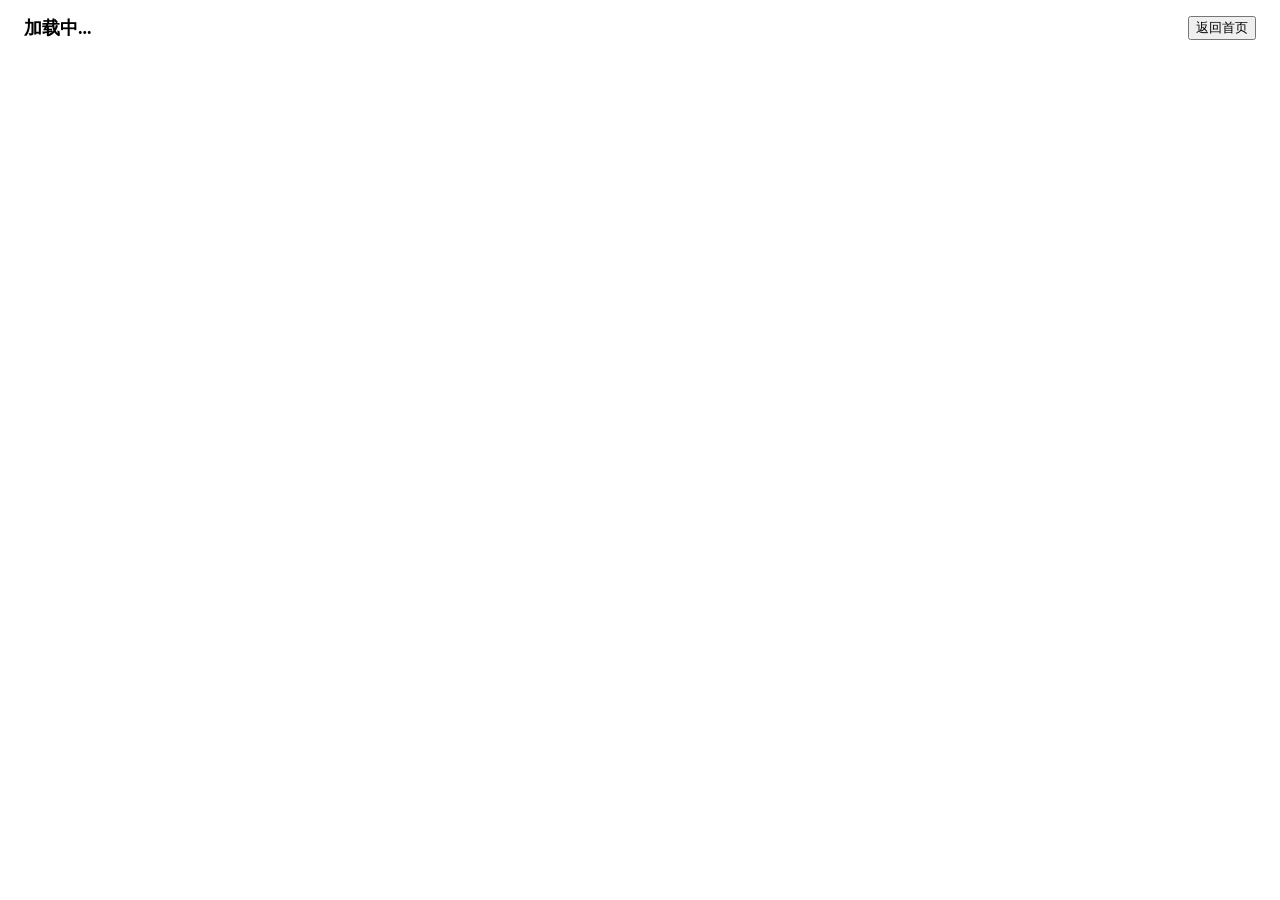
==== web/static/learn.html @ 7dd3d9d9 "feat: Add web UI (MVP) - Phase A & B complete ## Backend (Phase A) - Refactored core.py to decouple " ====
<!DOCTYPE html>
<html lang="zh-CN">
<head>
  <meta charset="UTF-8">
  <meta name="viewport" content="width=device-width, initial-scale=1.0">
  <title>学习中 - AI Learning Tutor</title>
  <link rel="stylesheet" href="/static/css/tokens.css">
  <style>
    body { margin: 0; display: flex; flex-direction: column; height: 100vh; }
    .topbar {
      height: 56px;
      border-bottom: 1px solid var(--border);
      display: flex;
      align-items: center;
      padding: 0 24px;
      background: var(--bg-elevated);
    }
    .topbar h1 { font-size: 18px; flex: 1; }
    .main { flex: 1; overflow-y: auto; padding: 24px; }
    .chat-flow { max-width: 720px; margin: 0 auto; }
    .message {
      margin-bottom: 32px;
      padding: 16px;
      border-radius: var(--radius-md);
    }
    .message.ai {
      background: var(--bg-subtle);
    }
    .message.user {
      background: var(--bg-elevated);
      border: 1px solid var(--border);
      margin-left: 80px;
    }
    .loading {
      color: var(--text-muted);
      font-style: italic;
    }
  </style>
</head>
<body>
  <div class="topbar">
    <h1 id="topicTitle">加载中...</h1>
    <button onclick="window.location.href='/'">返回首页</button>
  </div>

  <div class="main">
    <div class="chat-flow" id="chatFlow"></div>
  </div>

  <script src="/static/js/learn.js"></script>
</body>
</html>
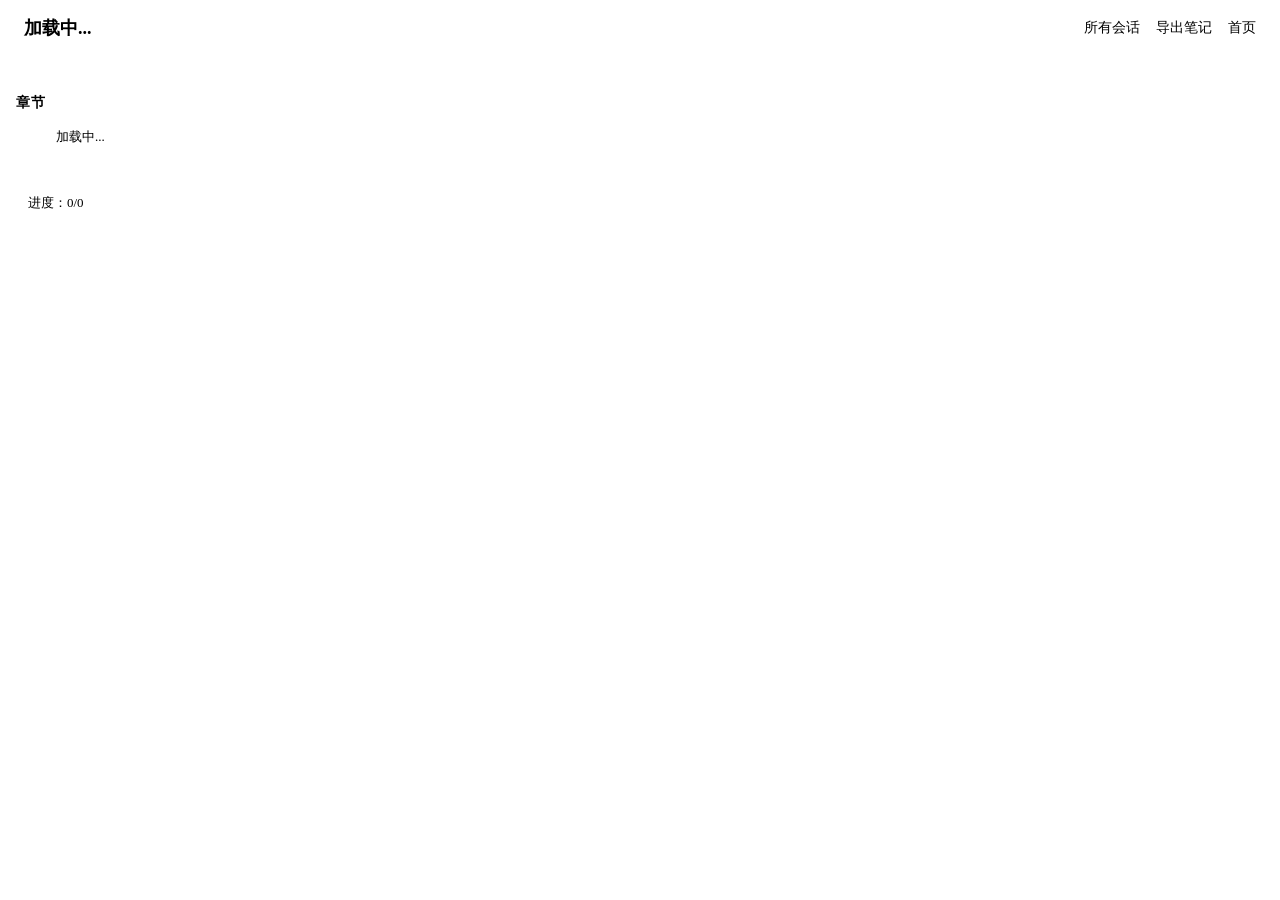
==== commit 7f97c53d: "feat(web): Complete Phase C - Quiz, animations, sidebar, full UX ## Quiz interaction (critical featu" ====
--- a/web/static/learn.html
+++ b/web/static/learn.html
@@ -14,8 +14,75 @@
       align-items: center;
       padding: 0 24px;
       background: var(--bg-elevated);
+      gap: 16px;
     }
-    .topbar h1 { font-size: 18px; flex: 1; }
+    .topbar h1 { font-size: 18px; flex: 1; font-weight: 600; }
+    .topbar a { color: var(--text-soft); text-decoration: none; font-size: 14px; }
+    .topbar a:hover { color: var(--text); }
+
+    .body-wrap {
+      flex: 1;
+      display: flex;
+      overflow: hidden;
+    }
+
+    .sidebar {
+      width: 240px;
+      border-right: 1px solid var(--border);
+      background: var(--bg-elevated);
+      padding: 24px 16px;
+      overflow-y: auto;
+    }
+    .sidebar h3 {
+      font-size: 14px;
+      color: var(--text-muted);
+      text-transform: uppercase;
+      letter-spacing: 0.5px;
+      margin-bottom: 12px;
+    }
+    .chapter-list {
+      list-style: none;
+      margin-bottom: 32px;
+    }
+    .chapter-item {
+      padding: 8px 12px;
+      border-radius: 6px;
+      cursor: pointer;
+      color: var(--text-soft);
+      margin-bottom: 4px;
+      font-size: 14px;
+      transition: all 0.2s;
+    }
+    .chapter-item:hover { background: var(--bg-subtle); }
+    .chapter-item.active {
+      background: var(--bg-subtle);
+      color: var(--text);
+      font-weight: 600;
+    }
+    .chapter-item.completed { color: var(--text); }
+    .chapter-status { display: inline-block; width: 16px; }
+
+    .progress-section {
+      padding: 16px 12px;
+      border-top: 1px solid var(--border);
+    }
+    .progress-bar {
+      height: 4px;
+      background: var(--bg-subtle);
+      border-radius: 2px;
+      overflow: hidden;
+      margin-top: 8px;
+    }
+    .progress-fill {
+      height: 100%;
+      background: var(--accent);
+      width: 0;
+    }
+    .progress-text {
+      font-size: 13px;
+      color: var(--text-soft);
+    }
+
     .main { flex: 1; overflow-y: auto; padding: 24px; }
     .chat-flow { max-width: 720px; margin: 0 auto; }
     .message {
@@ -31,22 +98,42 @@
       border: 1px solid var(--border);
       margin-left: 80px;
     }
-    .loading {
-      color: var(--text-muted);
-      font-style: italic;
+
+    @media (max-width: 768px) {
+      .sidebar { display: none; }
     }
   </style>
 </head>
 <body>
   <div class="topbar">
     <h1 id="topicTitle">加载中...</h1>
-    <button onclick="window.location.href='/'">返回首页</button>
+    <a href="/sessions">所有会话</a>
+    <a href="#" id="exportLink">导出笔记</a>
+    <a href="/">首页</a>
   </div>
 
-  <div class="main">
-    <div class="chat-flow" id="chatFlow"></div>
+  <div class="body-wrap">
+    <aside class="sidebar">
+      <h3>章节</h3>
+      <ul class="chapter-list" id="chapterList">
+        <li style="color: var(--text-muted); font-size: 13px;">加载中...</li>
+      </ul>
+
+      <div class="progress-section">
+        <div class="progress-text" id="progressText">进度：0/0</div>
+        <div class="progress-bar">
+          <div class="progress-fill" id="progressFill"></div>
+        </div>
+      </div>
+    </aside>
+
+    <main class="main">
+      <div class="chat-flow" id="chatFlow"></div>
+    </main>
   </div>
 
+  <script src="/static/js/lib/gsap.min.js"></script>
+  <script src="/static/js/animations.js"></script>
   <script src="/static/js/learn.js"></script>
 </body>
 </html>
